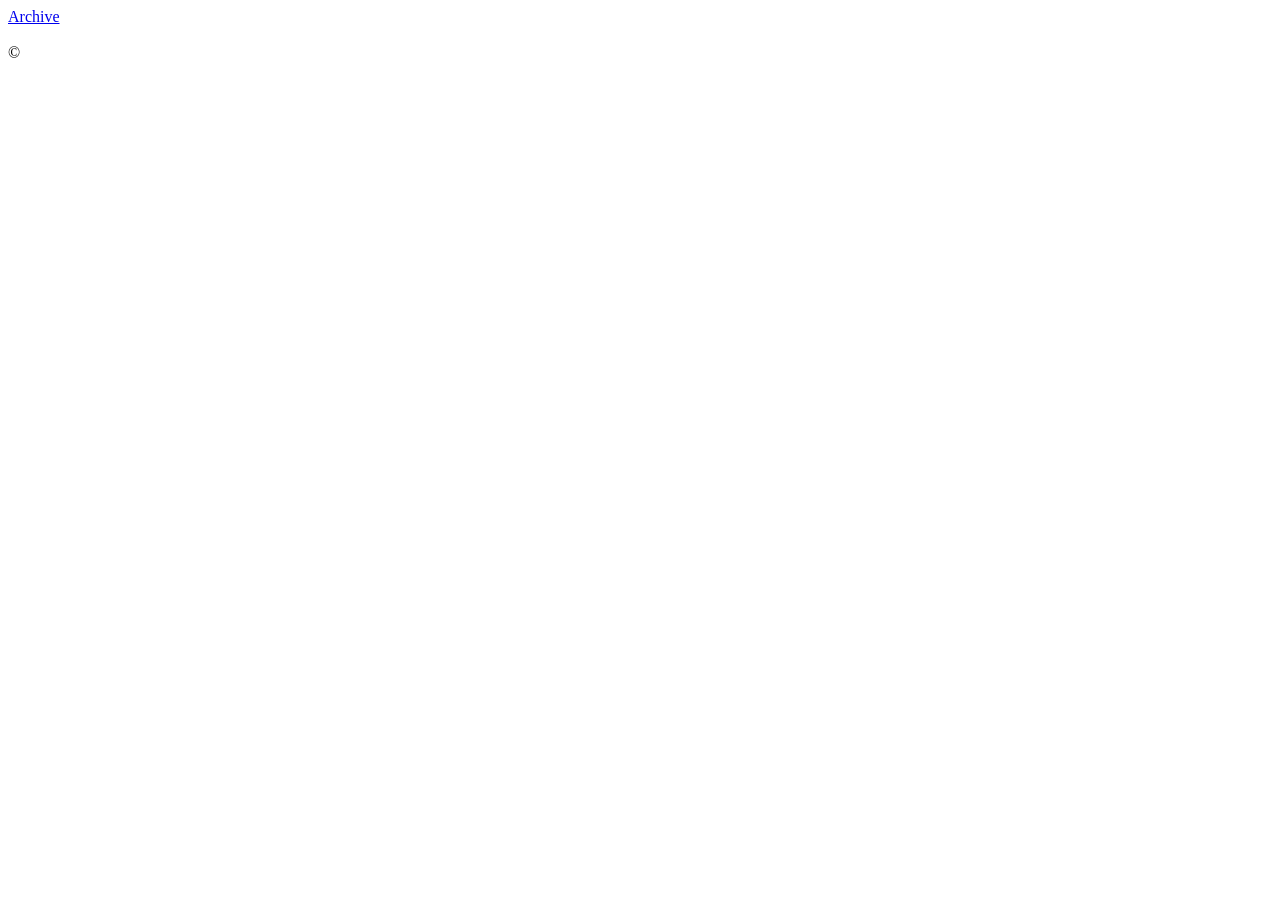
==== index.html @ 630e635a "Add files via upload" ====
<!DOCTYPE html>
<html lang="zh-CN">
<head>
    <meta charset="UTF-8">
    <meta name="viewport" content="width=device-width, initial-scale=1.0">
    <title>Magnum Index</title>
    <link rel="stylesheet" href="css/style.css">
</head>
<body>
    <div class="grain-overlay"></div>

    <main class="gallery">
        <!-- Archive link positioned above photo, left-aligned -->
        <a href="archive.html" class="archive-link-top">Archive</a>

        <div class="frame-container">
            <div class="photo-frame" id="photo-frame">
                <img id="random-photo" src="" alt="">
            </div>
        </div>

        <div class="photo-info">
            <div class="photo-meta">
                <span id="series-name" class="series-name"></span>
                <span id="photo-title" class="photo-title"></span>
            </div>
            <div class="photo-credit">
                <span class="copyright">©</span>
                <a id="photographer-link" href="#" target="_blank" class="photographer-name"></a>
            </div>
        </div>
    </main>

    <script src="data/photographers.js"></script>
    <script src="js/app.js"></script>
</body>
</html>
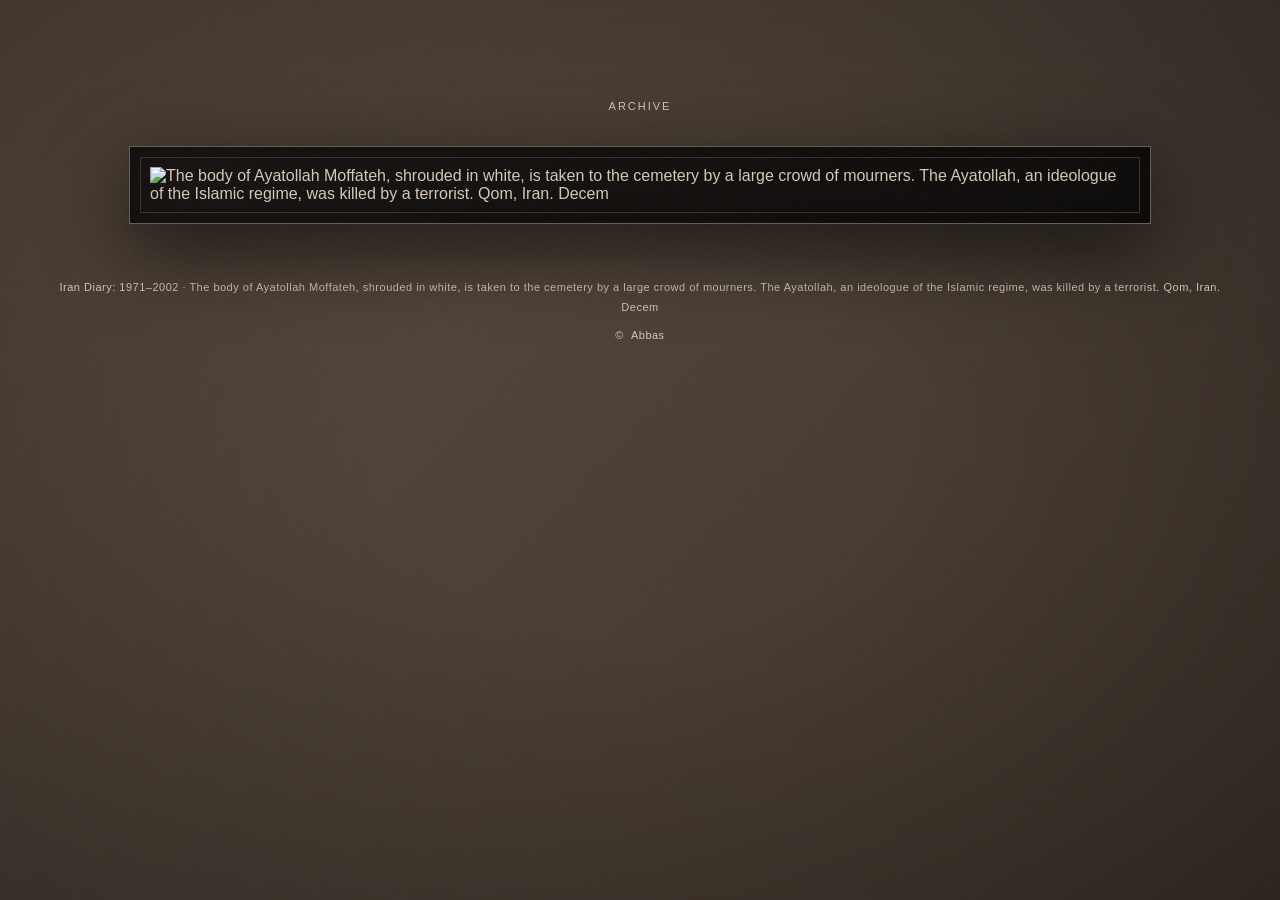
==== commit 67ed1672: "Update index.html" ====
--- a/index.html
+++ b/index.html
@@ -3,7 +3,7 @@
 <head>
     <meta charset="UTF-8">
     <meta name="viewport" content="width=device-width, initial-scale=1.0">
-    <title>Magnum Index</title>
+    <title>Here Now - Refresh to Discover</title>
     <link rel="stylesheet" href="css/style.css">
 </head>
 <body>
--- a/css/style.css
+++ b/css/style.css
@@ -0,0 +1,200 @@
+* {
+    margin: 0;
+    padding: 0;
+    box-sizing: border-box;
+}
+
+:root {
+    /* Medieval cathedral ambiance - brighter warm tones */
+    --bg-color: #4a3f35;
+    --bg-gradient-start: #5c4d40;
+    --bg-gradient-end: #3d3229;
+    --text-color: #d4c8b8;
+    --text-hover: #f0e8dc;
+    --frame-border: #6b5d4d;
+    --accent-warm: #b09070;
+}
+
+html, body {
+    height: 100%;
+    font-family: Arial, Helvetica, sans-serif;
+    background: linear-gradient(135deg, var(--bg-gradient-start) 0%, var(--bg-color) 50%, var(--bg-gradient-end) 100%);
+    background-attachment: fixed;
+    color: var(--text-color);
+    overflow: hidden;
+}
+
+/* Subtle vignette overlay for cathedral ambiance */
+body::before {
+    content: '';
+    position: fixed;
+    top: 0;
+    left: 0;
+    width: 100%;
+    height: 100%;
+    background: radial-gradient(ellipse at center, transparent 30%, rgba(0,0,0,0.3) 100%);
+    pointer-events: none;
+    z-index: 1;
+}
+
+/* Grain texture overlay - enhanced plaster wall effect */
+.grain-overlay {
+    position: fixed;
+    top: 0;
+    left: 0;
+    width: 100%;
+    height: 100%;
+    pointer-events: none;
+    z-index: 1000;
+    opacity: 0.12;
+    background-image: url("data:image/svg+xml,%3Csvg viewBox='0 0 400 400' xmlns='http://www.w3.org/2000/svg'%3E%3Cfilter id='noiseFilter'%3E%3CfeTurbulence type='fractalNoise' baseFrequency='0.85' numOctaves='5' stitchTiles='stitch'/%3E%3CfeColorMatrix type='matrix' values='0 0 0 0 0.65 0 0 0 0 0.60 0 0 0 0 0.52 0 0 0 0.3 0'/%3E%3C/filter%3E%3Crect width='100%25' height='100%25' filter='url(%23noiseFilter)'/%3E%3C/svg%3E");
+}
+
+/* Main gallery layout */
+.gallery {
+    height: 100vh;
+    display: flex;
+    flex-direction: column;
+    justify-content: flex-start;
+    align-items: center;
+    padding: 10vh 40px 40px;
+    position: relative;
+    z-index: 10;
+    gap: 25px;
+}
+
+/* Archive link - centered above photo */
+.archive-link-top {
+    color: var(--text-color);
+    text-decoration: none;
+    font-size: 11px;
+    letter-spacing: 2px;
+    text-transform: uppercase;
+    transition: color 0.3s ease;
+    padding: 10px 0;
+    font-family: Arial, Helvetica, sans-serif;
+    order: 1;
+}
+
+.archive-link-top:hover {
+    color: var(--text-hover);
+}
+
+/* Photo frame container - gives the "framed" feeling */
+.frame-container {
+    display: flex;
+    justify-content: center;
+    align-items: center;
+    width: 100%;
+    max-width: 1200px;
+    order: 2;
+}
+
+.photo-frame {
+    position: relative;
+    max-width: 85%;
+    max-height: 65vh;
+    padding: 20px;
+    background: linear-gradient(145deg, #1a1614 0%, #0f0d0c 100%);
+    box-shadow:
+        0 0 0 1px var(--frame-border),
+        0 25px 80px rgba(0, 0, 0, 0.7),
+        inset 0 0 60px rgba(0, 0, 0, 0.5),
+        0 0 100px rgba(139, 115, 85, 0.05);
+    cursor: pointer;
+}
+
+.photo-frame::before {
+    content: '';
+    position: absolute;
+    top: 10px;
+    left: 10px;
+    right: 10px;
+    bottom: 10px;
+    border: 1px solid #3a3229;
+    pointer-events: none;
+}
+
+.photo-frame img {
+    display: block;
+    max-width: 100%;
+    max-height: 55vh;
+    width: auto;
+    height: auto;
+    object-fit: contain;
+}
+
+/* Photo info below the frame */
+.photo-info {
+    text-align: center;
+    font-size: 11px;
+    letter-spacing: 0.5px;
+    line-height: 1.8;
+    font-family: Arial, Helvetica, sans-serif;
+    order: 3;
+    margin-top: 30px;
+}
+
+.photo-meta {
+    margin-bottom: 8px;
+}
+
+.series-name a,
+.photo-title a {
+    color: var(--text-color);
+    text-decoration: none;
+    transition: color 0.3s ease;
+}
+
+.series-name a:hover,
+.photo-title a:hover {
+    color: var(--text-hover);
+}
+
+.photo-credit {
+    font-size: 11px;
+}
+
+.copyright {
+    margin-right: 4px;
+}
+
+.photographer-name {
+    color: var(--text-color);
+    text-decoration: none;
+    transition: color 0.3s ease;
+}
+
+.photographer-name:hover {
+    color: var(--text-hover);
+}
+
+/* Navigation - hidden on homepage since we have archive-link-top */
+.nav-links {
+    display: none;
+}
+
+/* Responsive */
+@media (max-width: 768px) {
+    .gallery {
+        padding: 12vh 20px 20px;
+        gap: 20px;
+    }
+
+    .archive-link-top {
+        font-size: 10px;
+    }
+
+    .photo-frame {
+        max-width: 95%;
+        padding: 15px;
+    }
+
+    .photo-frame img {
+        max-height: 45vh;
+    }
+
+    .photo-info {
+        font-size: 10px;
+    }
+}
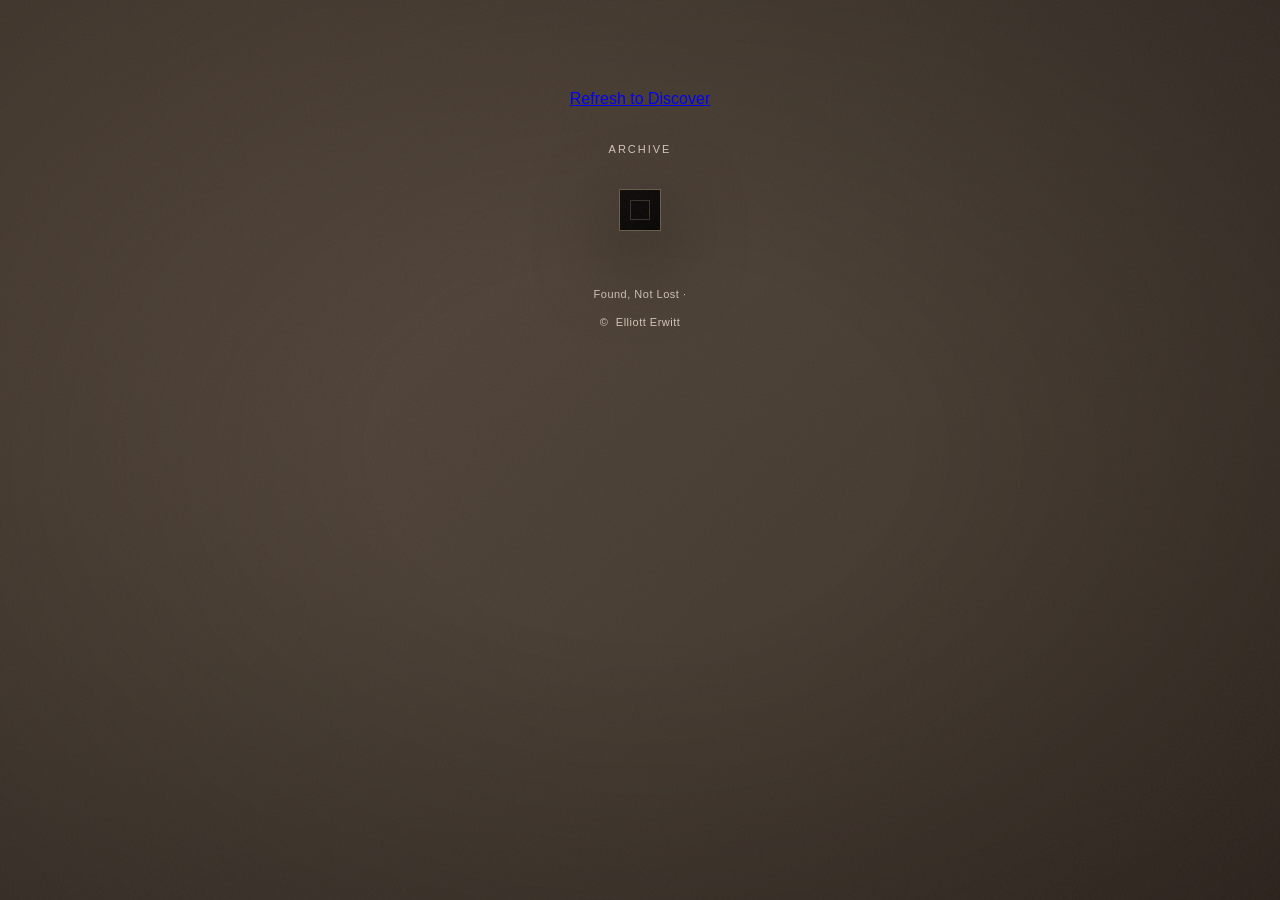
==== commit 15ad12bd: "Add files via upload" ====
--- a/index.html
+++ b/index.html
@@ -3,7 +3,7 @@
 <head>
     <meta charset="UTF-8">
     <meta name="viewport" content="width=device-width, initial-scale=1.0">
-    <title>Here Now - Refresh to Discover</title>
+    <title>Magnum Index</title>
     <link rel="stylesheet" href="css/style.css">
 </head>
 <body>
@@ -12,6 +12,9 @@
     <main class="gallery">
         <!-- Archive link positioned above photo, left-aligned -->
         <a href="archive.html" class="archive-link-top">Archive</a>
+
+        <!-- Refresh hint -->
+        <a href="#" class="refresh-hint" onclick="location.reload(); return false;">Refresh to Discover</a>
 
         <div class="frame-container">
             <div class="photo-frame" id="photo-frame">
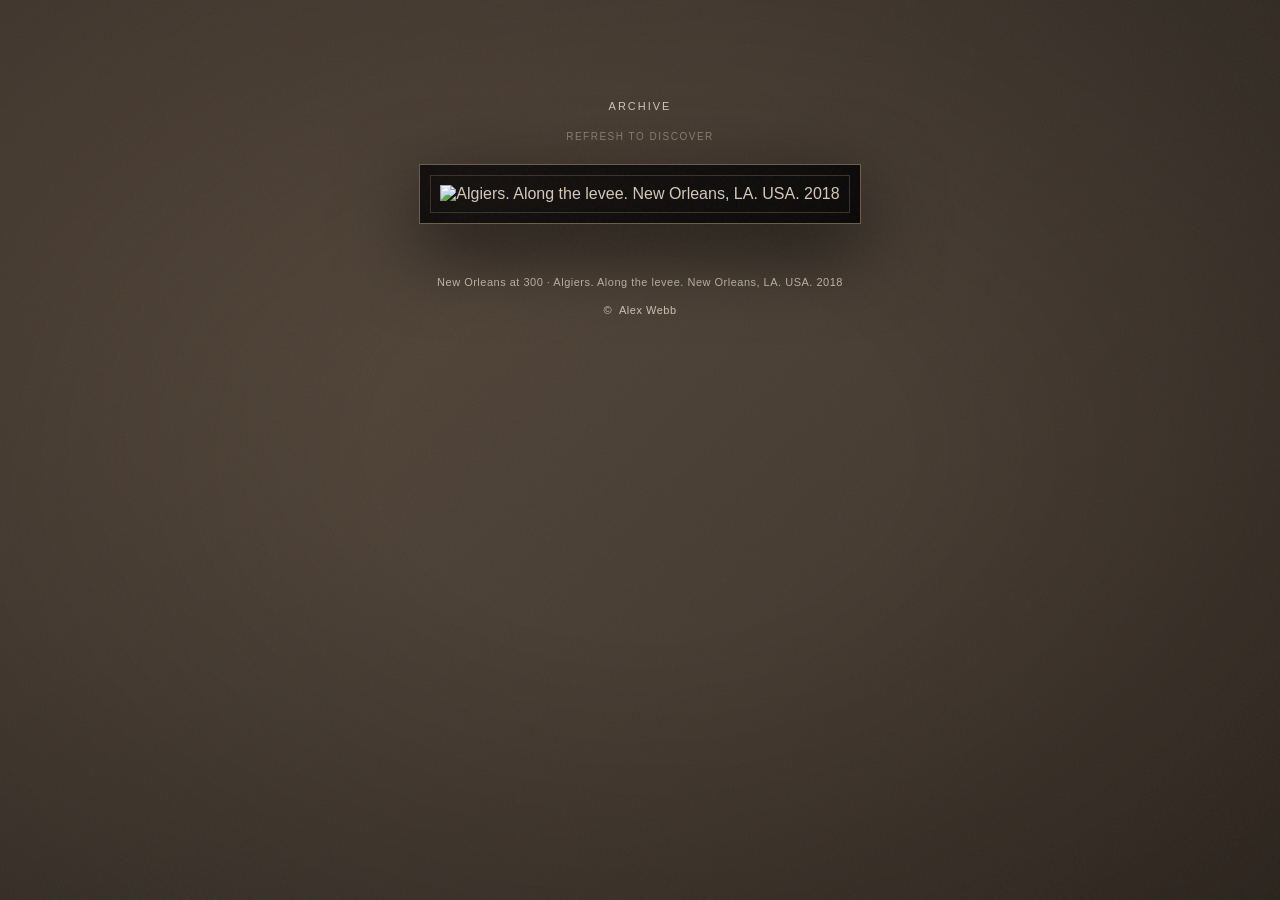
==== commit 5cb18b9e: "Update index.html" ====
--- a/index.html
+++ b/index.html
@@ -3,7 +3,7 @@
 <head>
     <meta charset="UTF-8">
     <meta name="viewport" content="width=device-width, initial-scale=1.0">
-    <title>Magnum Index</title>
+    <title>Here Now - Refresh to Discover</title>
     <link rel="stylesheet" href="css/style.css">
 </head>
 <body>
--- a/css/style.css
+++ b/css/style.css
@@ -80,6 +80,26 @@
     color: var(--text-hover);
 }
 
+/* Refresh hint - below archive, lighter and smaller */
+.refresh-hint {
+    color: var(--text-color);
+    text-decoration: none;
+    font-size: 10px;
+    letter-spacing: 1.5px;
+    text-transform: uppercase;
+    transition: color 0.3s ease;
+    padding: 0;
+    margin-top: -16px;
+    font-family: Arial, Helvetica, sans-serif;
+    opacity: 0.5;
+    order: 2;
+}
+
+.refresh-hint:hover {
+    color: var(--text-hover);
+    opacity: 0.8;
+}
+
 /* Photo frame container - gives the "framed" feeling */
 .frame-container {
     display: flex;
@@ -87,7 +107,8 @@
     align-items: center;
     width: 100%;
     max-width: 1200px;
-    order: 2;
+    order: 3;
+    margin-top: -2px;
 }
 
 .photo-frame {
@@ -131,8 +152,8 @@
     letter-spacing: 0.5px;
     line-height: 1.8;
     font-family: Arial, Helvetica, sans-serif;
-    order: 3;
-    margin-top: 30px;
+    order: 4;
+    margin-top: 25px;
 }
 
 .photo-meta {
